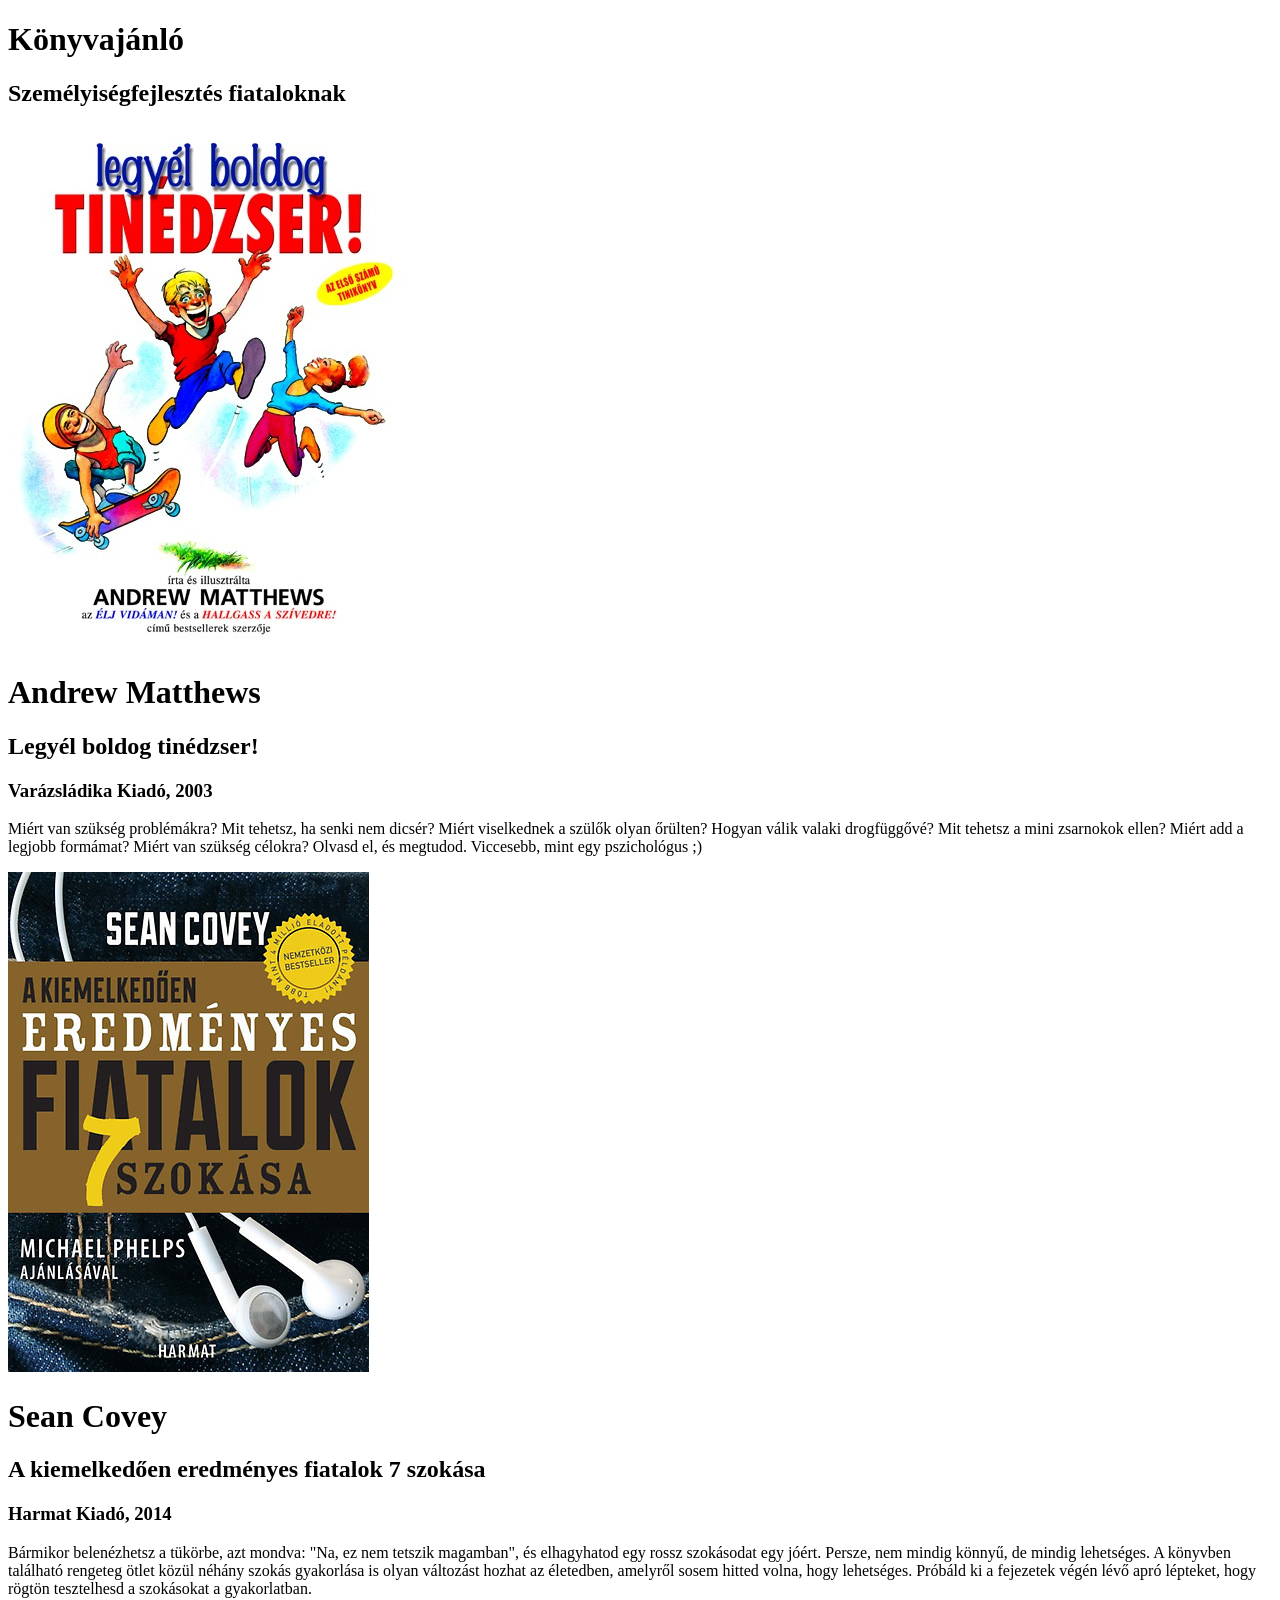
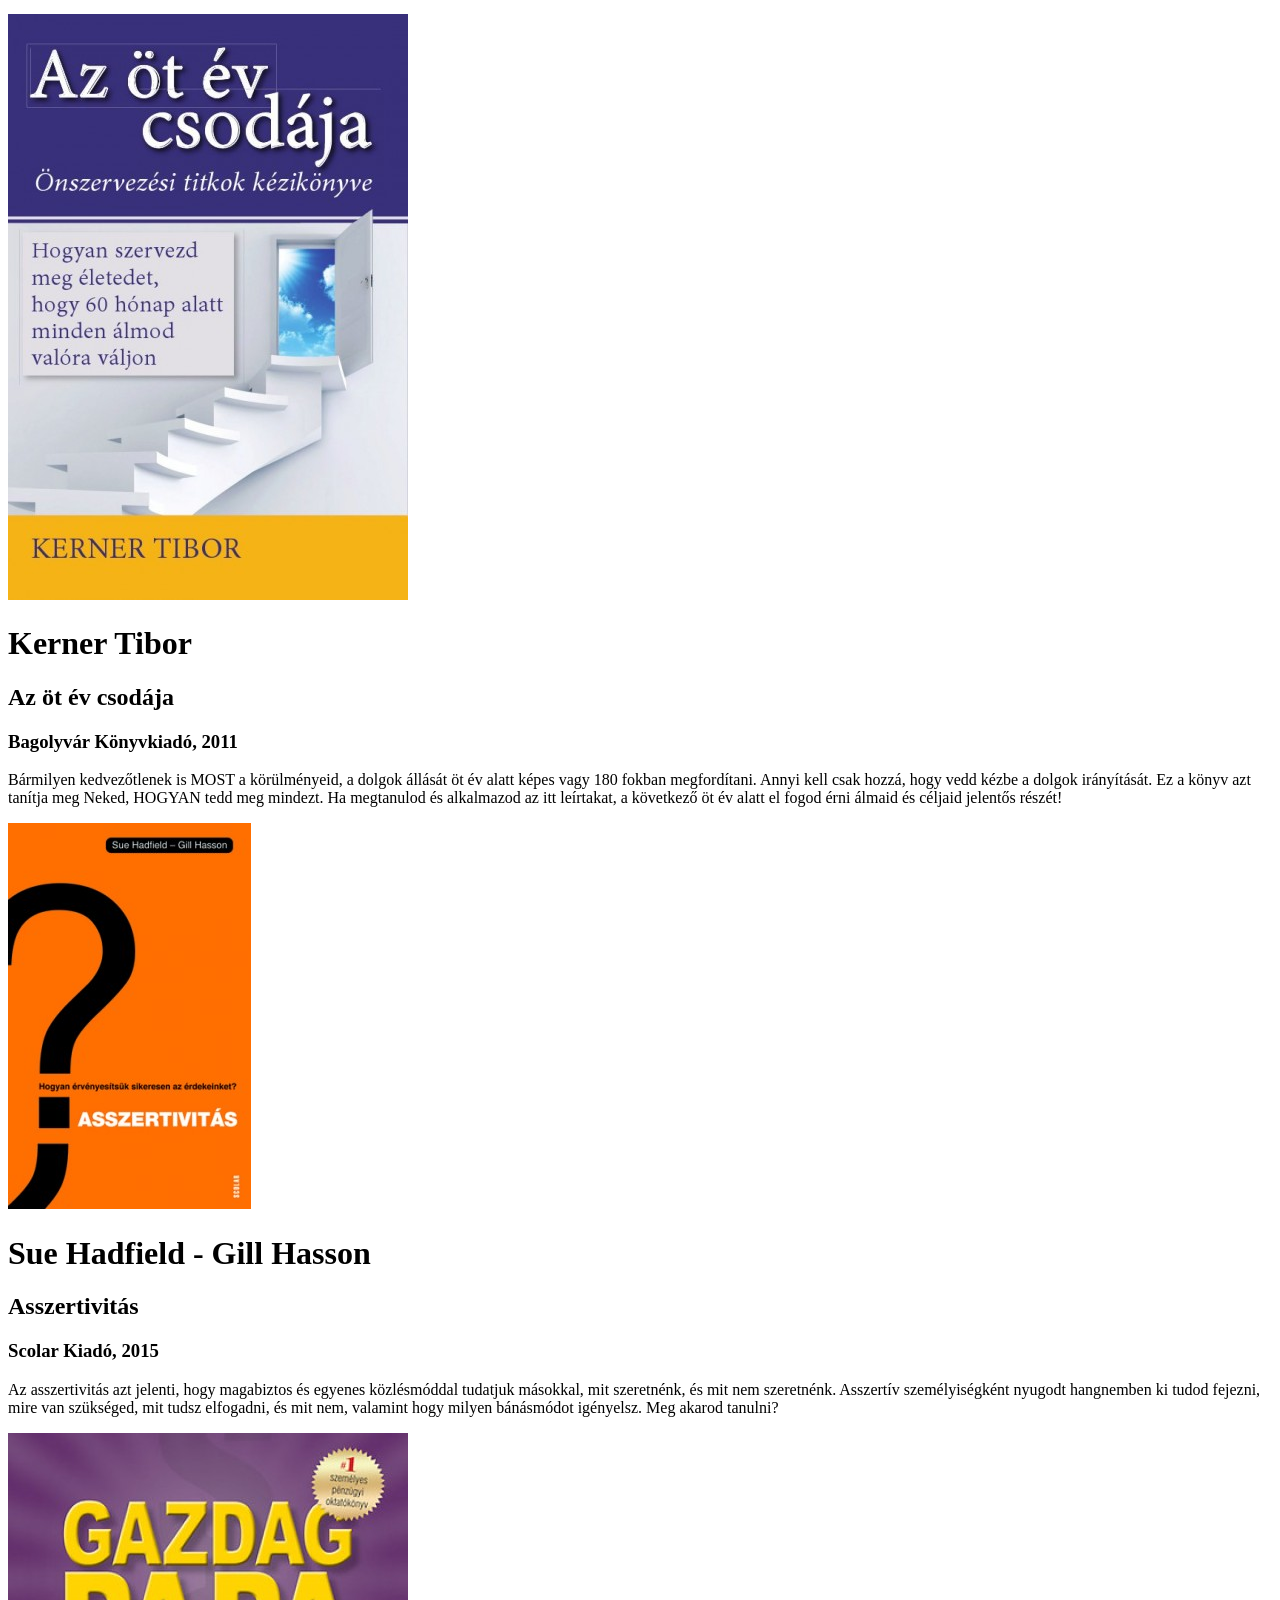
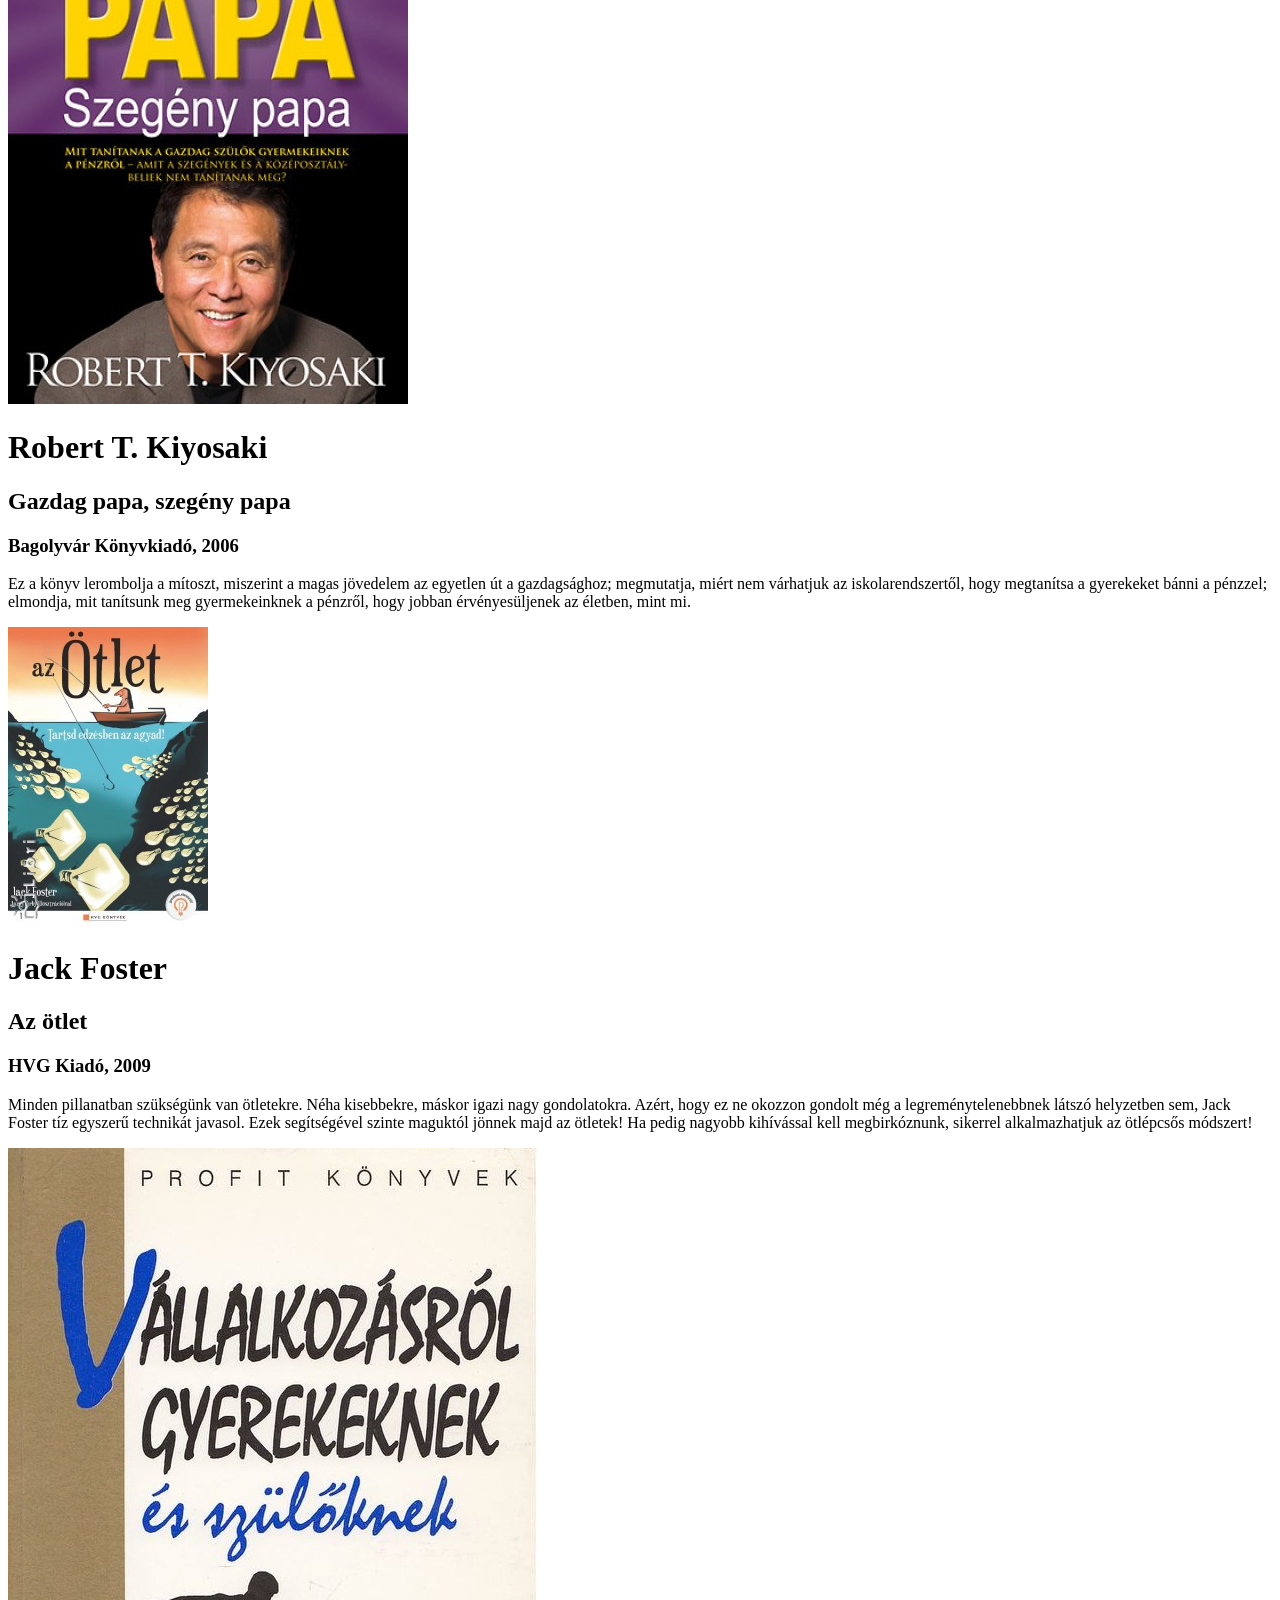
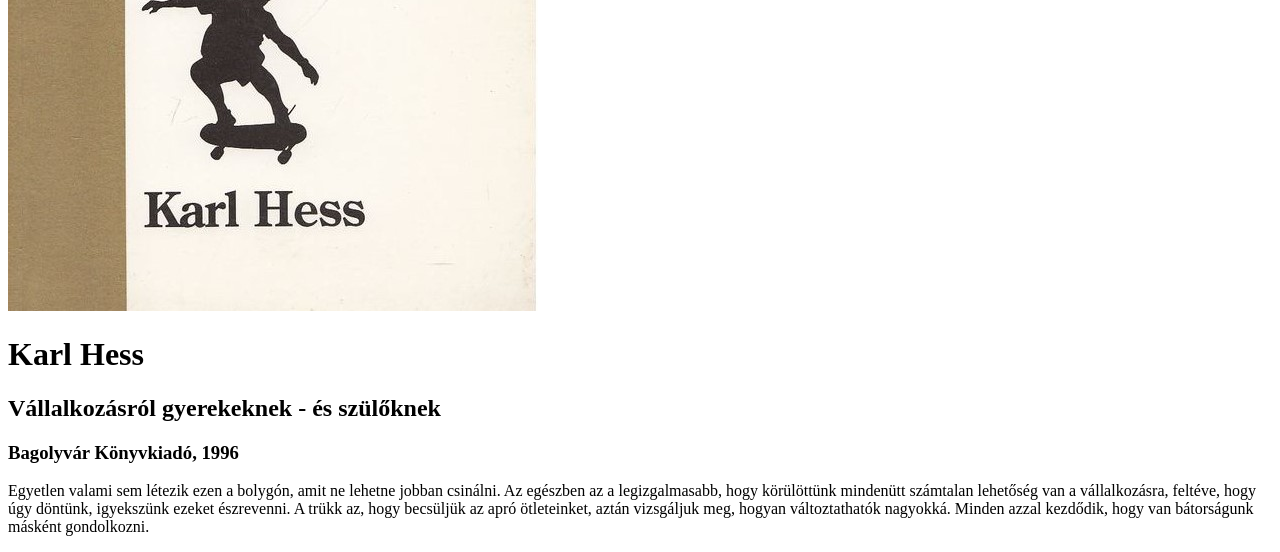
==== nyers.html @ a2e403b0 "save" ====
<!DOCTYPE html>
<html lang="hu">
<head>
    <meta charset="UTF-8">
    <meta http-equiv="X-UA-Compatible" content="IE=edge">
    <meta name="viewport" content="width=device-width, initial-scale=1.0">
    
    <title>Document</title>
</head>
<body>
    <div id='keret'>

        <h1>Könyvajánló</h1>
        <h2>Személyiségfejlesztés fiataloknak</h2>

        <div class='konyv'>
            <img src='legyel_boldog_tinedzser.jpg'>
            <h1>Andrew Matthews</h1>
            <h2>Legyél boldog tinédzser!</h2>
            <h3>Varázsládika Kiadó, 2003</h3>

            <p>
                Miért van szükség problémákra? Mit tehetsz, ha senki nem dicsér? Miért viselkednek a szülők olyan őrülten? Hogyan válik valaki drogfüggővé? Mit tehetsz a mini zsarnokok ellen? Miért add a legjobb formámat? Miért van szükség célokra? Olvasd el, és megtudod.  Viccesebb, mint egy pszichológus ;)
            </p>
        </div>
    
    
        <div class='konyv'>
            <img src='eredmenyes_fiatalok_7_szokasa.jpg'>
            <h1>Sean Covey</h1>
            <h2>A kiemelkedően eredményes fiatalok 7 szokása</h2>
            <h3>Harmat Kiadó, 2014</h3>
    
            <p>
                Bármikor belenézhetsz a tükörbe, azt mondva: "Na, ez nem tetszik magamban", és elhagyhatod egy rossz szokásodat egy jóért. Persze, nem mindig könnyű, de mindig lehetséges. A könyvben található rengeteg ötlet közül néhány szokás gyakorlása is olyan változást hozhat az életedben, amelyről sosem hitted volna, hogy lehetséges. Próbáld ki a fejezetek végén lévő apró lépteket, hogy rögtön tesztelhesd a szokásokat a gyakorlatban.
            </p>
        </div>
    
        <div class='konyv'>
            <img src='az_ot_ev_csodaja.jpg'>
            <h1>Kerner Tibor</h1>
            <h2>Az öt év csodája</h2>
            <h3>Bagolyvár Könyvkiadó, 2011</h3>
        
            <p>
                Bármilyen kedvezőtlenek is MOST a körülményeid, a dolgok állását öt év alatt képes vagy 180 fokban megfordítani. Annyi kell csak hozzá, hogy vedd kézbe a dolgok irányítását. Ez a könyv azt tanítja meg Neked, HOGYAN tedd meg mindezt. Ha megtanulod és alkalmazod az itt leírtakat, a következő öt év alatt el fogod érni álmaid és céljaid jelentős részét!
            </p>
        
        </div>
    
    
        <div class='konyv'>
            <img src='asszertivitas.jpg'>
            <h1>Sue Hadfield - Gill Hasson</h1>
            <h2>Asszertivitás</h2>
            <h3>Scolar Kiadó, 2015</h3>
        
            <p>
                Az asszertivitás azt jelenti, hogy magabiztos és egyenes közlésmóddal tudatjuk másokkal, mit szeretnénk, és mit nem szeretnénk. 
                Asszertív személyiségként nyugodt hangnemben ki tudod fejezni, mire van szükséged, mit tudsz elfogadni, és mit nem, valamint hogy milyen bánásmódot igényelsz. 
                Meg akarod tanulni?
            </p>
        </div>
    
    
        <div class='konyv'>
            <img src='gazdag_papa.jpg'>
            <h1>Robert T. Kiyosaki</h1>
            <h2>Gazdag papa, szegény papa</h2>
            <h3>Bagolyvár Könyvkiadó, 2006</h3>
      
            <p>
                Ez a könyv lerombolja a mítoszt, miszerint a magas jövedelem az egyetlen út a gazdagsághoz; megmutatja, miért nem várhatjuk az iskolarendszertől, hogy megtanítsa a gyerekeket bánni a pénzzel; elmondja, mit tanítsunk meg gyermekeinknek a pénzről, hogy jobban érvényesüljenek az életben, mint mi.

            </p>
        </div>
    
    
        <div class='konyv'>
            <img src='az_otlet.jpg'>
            <h1>Jack Foster</h1>
            <h2>Az ötlet</h2>
            <h3>HVG Kiadó, 2009</h3>
            <p>
                Minden pillanatban szükségünk van ötletekre. Néha kisebbekre, máskor igazi nagy gondolatokra. Azért, hogy ez ne okozzon gondolt még a legreménytelenebbnek látszó helyzetben sem, Jack Foster tíz egyszerű technikát javasol. Ezek segítségével szinte maguktól jönnek majd az ötletek! Ha pedig nagyobb kihívással kell megbirkóznunk, sikerrel alkalmazhatjuk az ötlépcsős módszert!
            </p>
        </div>
    
    
        <div class='konyv'>
            <img src='vallakozasrol_gyerekeknek.jpg'>
            <h1>Karl Hess</h1>
            <h2>Vállalkozásról gyerekeknek - és szülőknek</h2>
            <h3>Bagolyvár Könyvkiadó, 1996</h3>
            <p>
                Egyetlen valami sem létezik ezen a bolygón, amit ne lehetne jobban csinálni. Az egészben az a legizgalmasabb, hogy körülöttünk mindenütt számtalan lehetőség van a vállalkozásra, feltéve, hogy úgy döntünk, igyekszünk ezeket észrevenni. A trükk az, hogy becsüljük az apró ötleteinket, aztán vizsgáljuk meg, hogyan változtathatók nagyokká. 
                Minden azzal kezdődik, hogy van bátorságunk másként gondolkozni.
            </p>
        </div>
    
      </div>
</body>
</html>
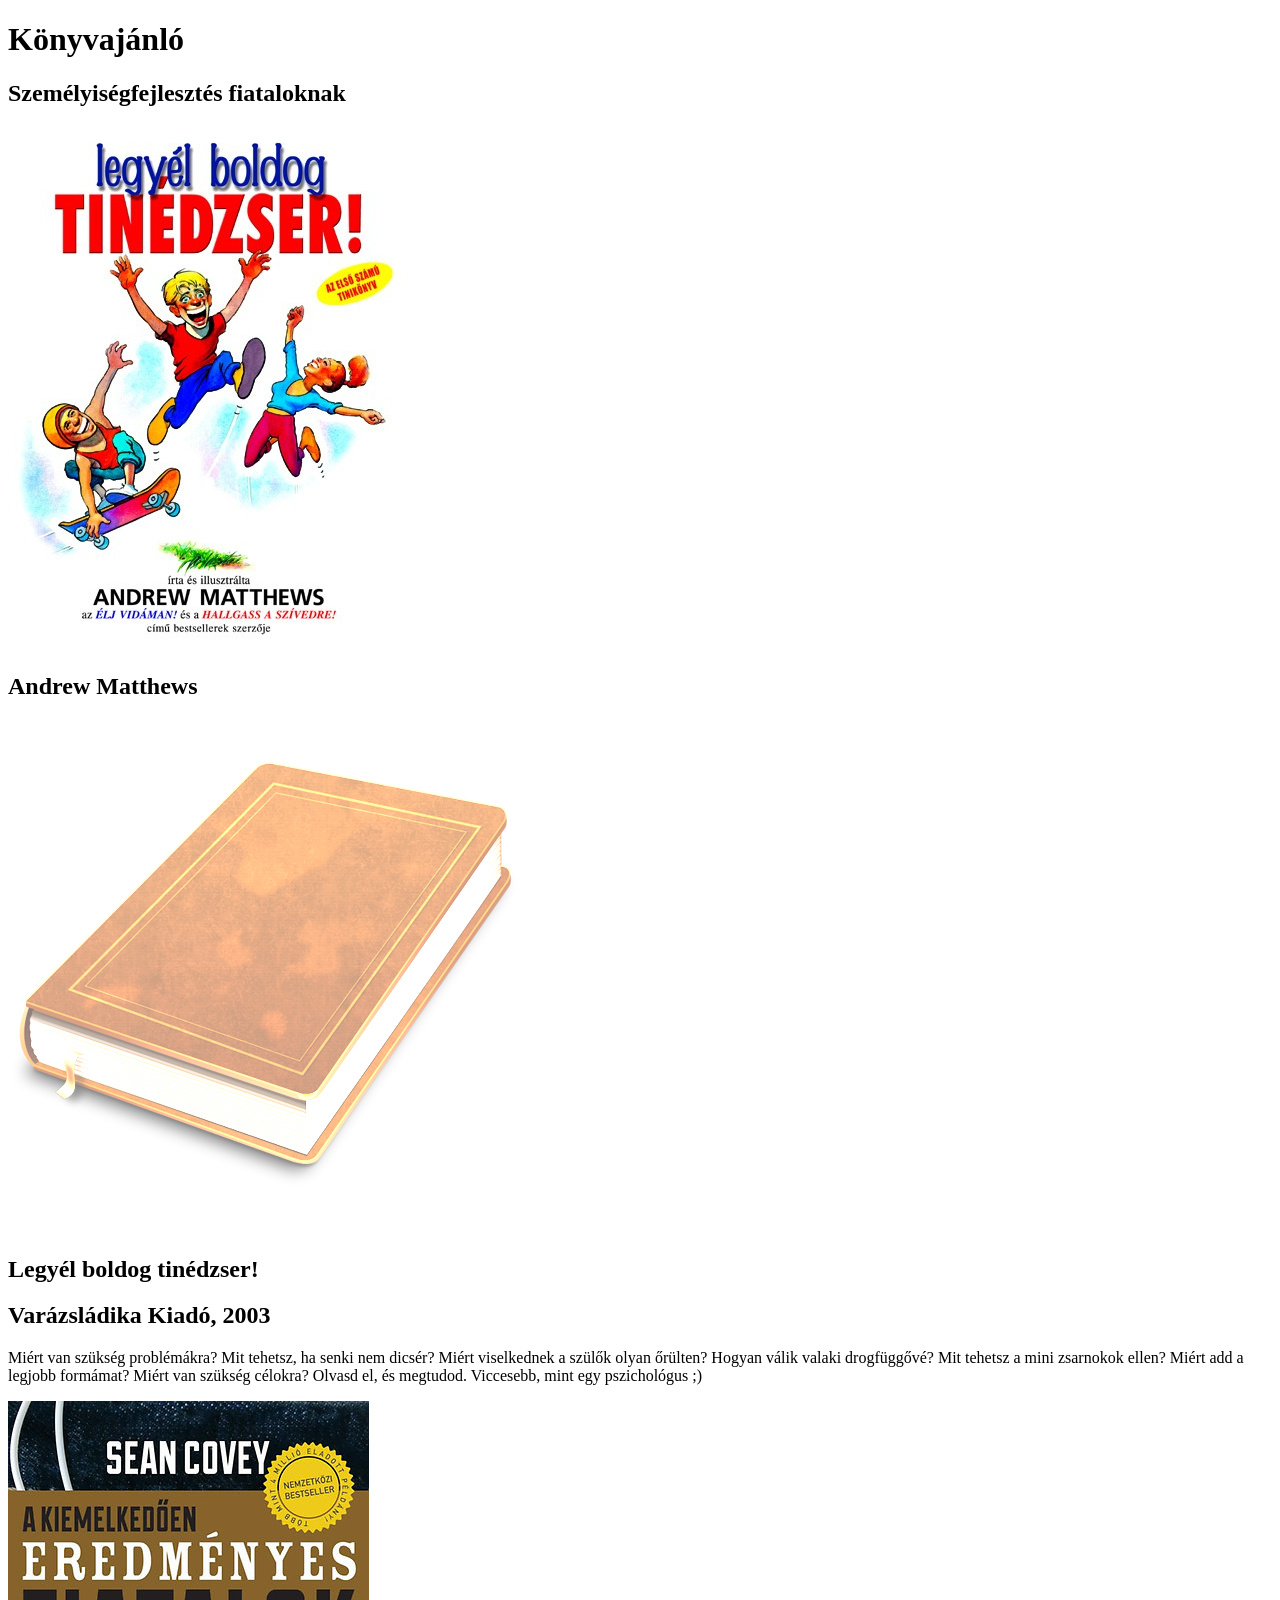
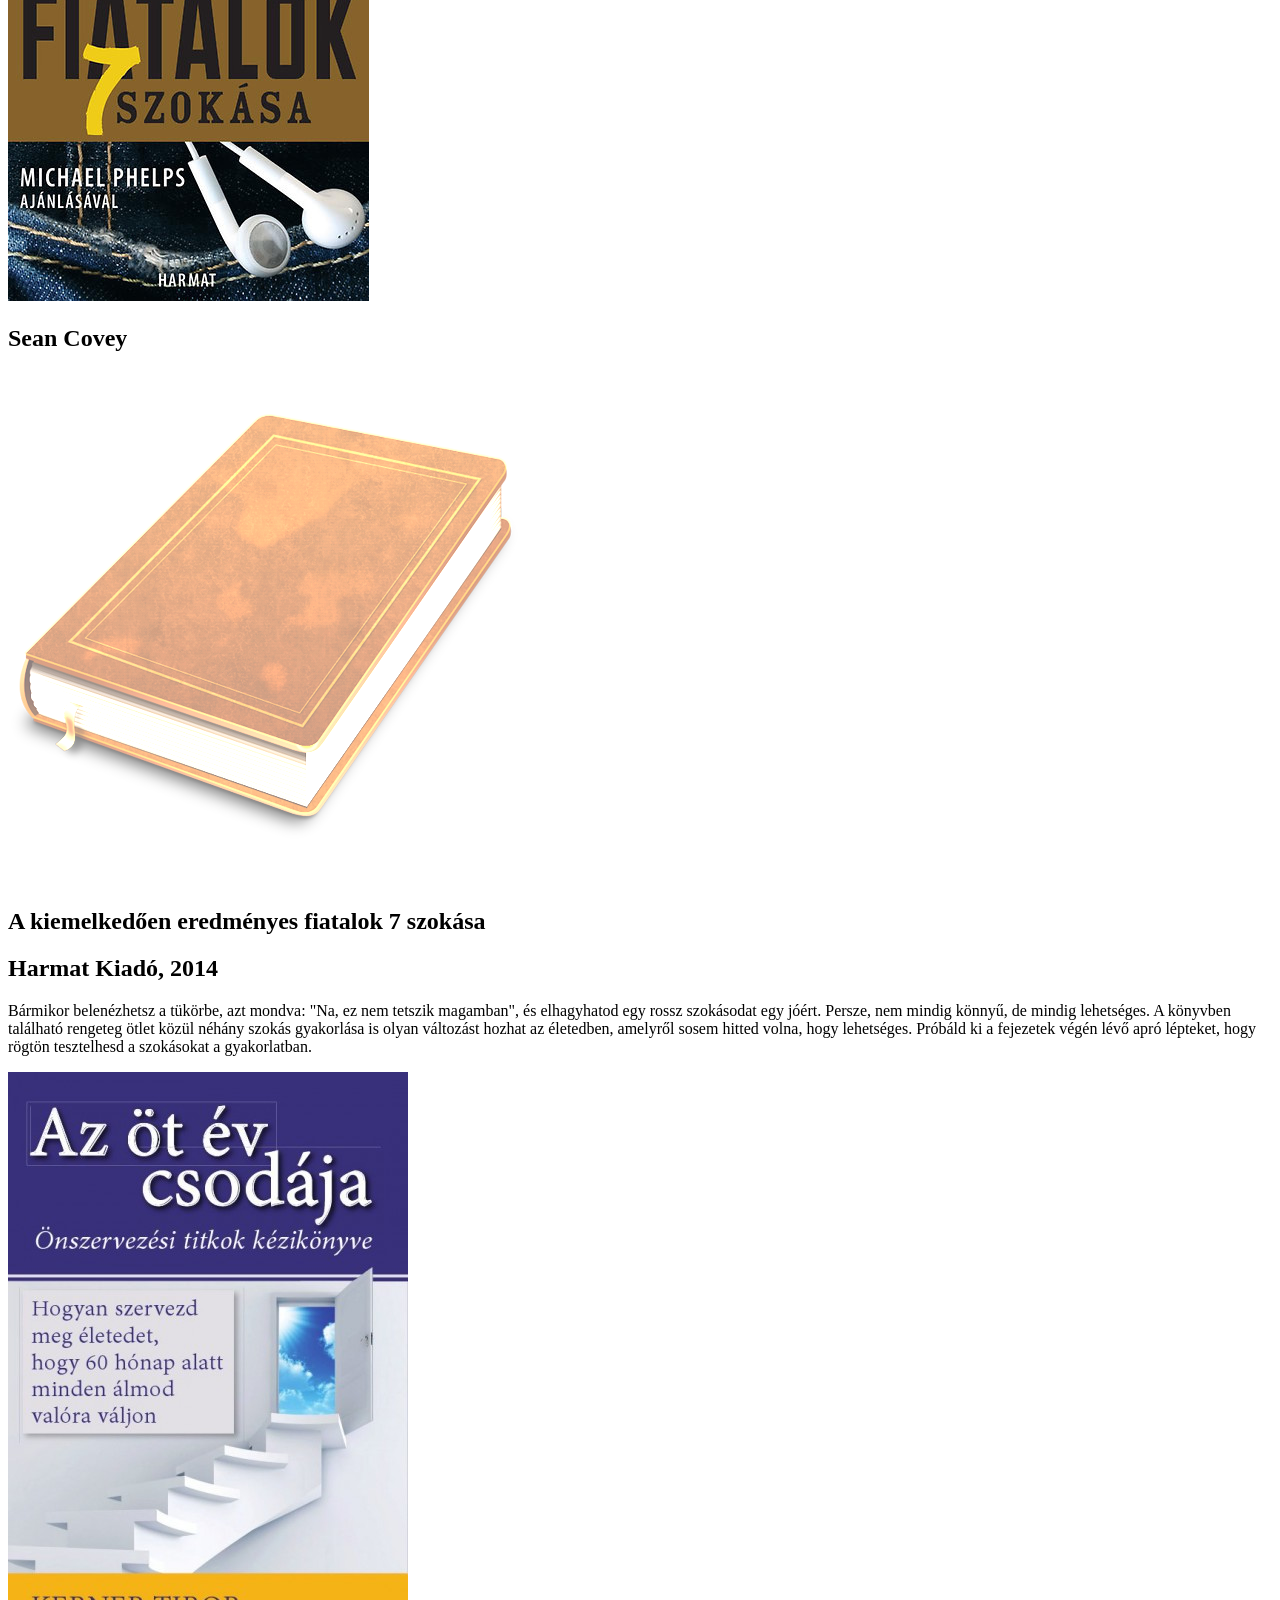
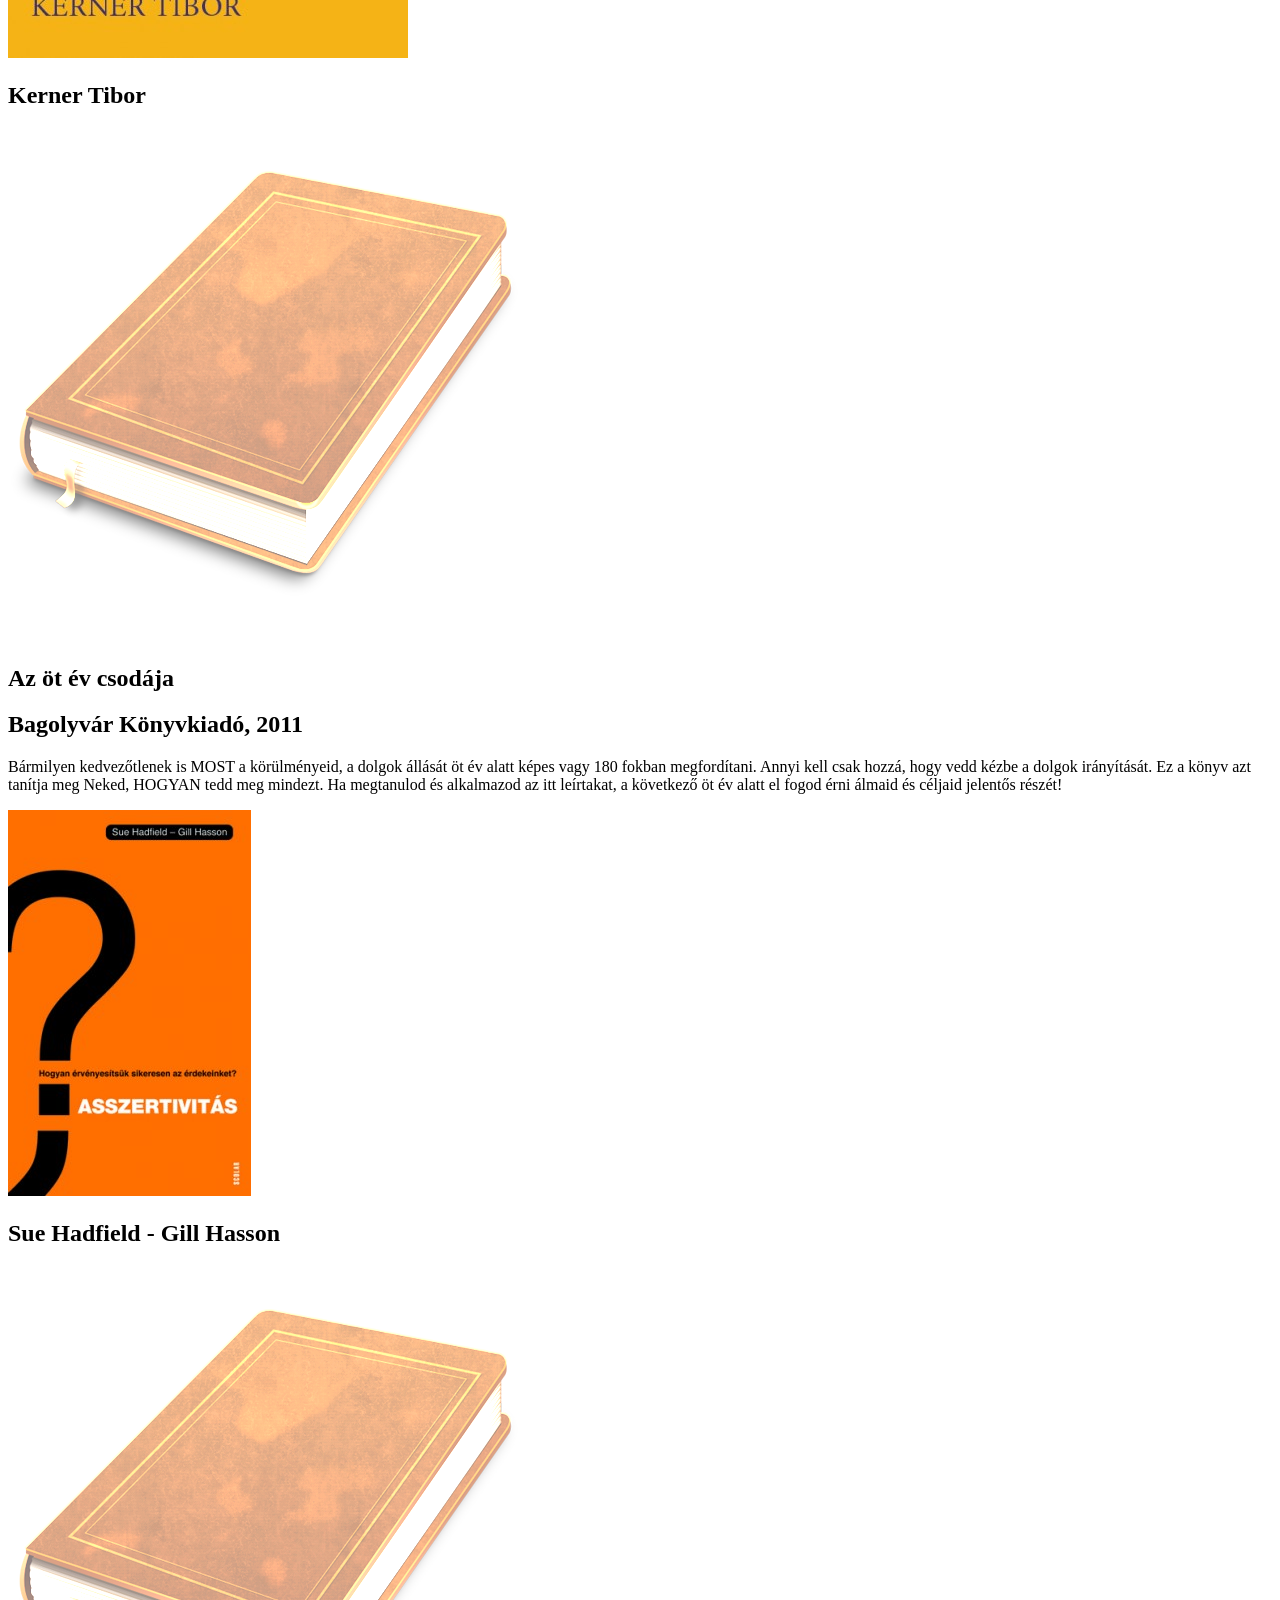
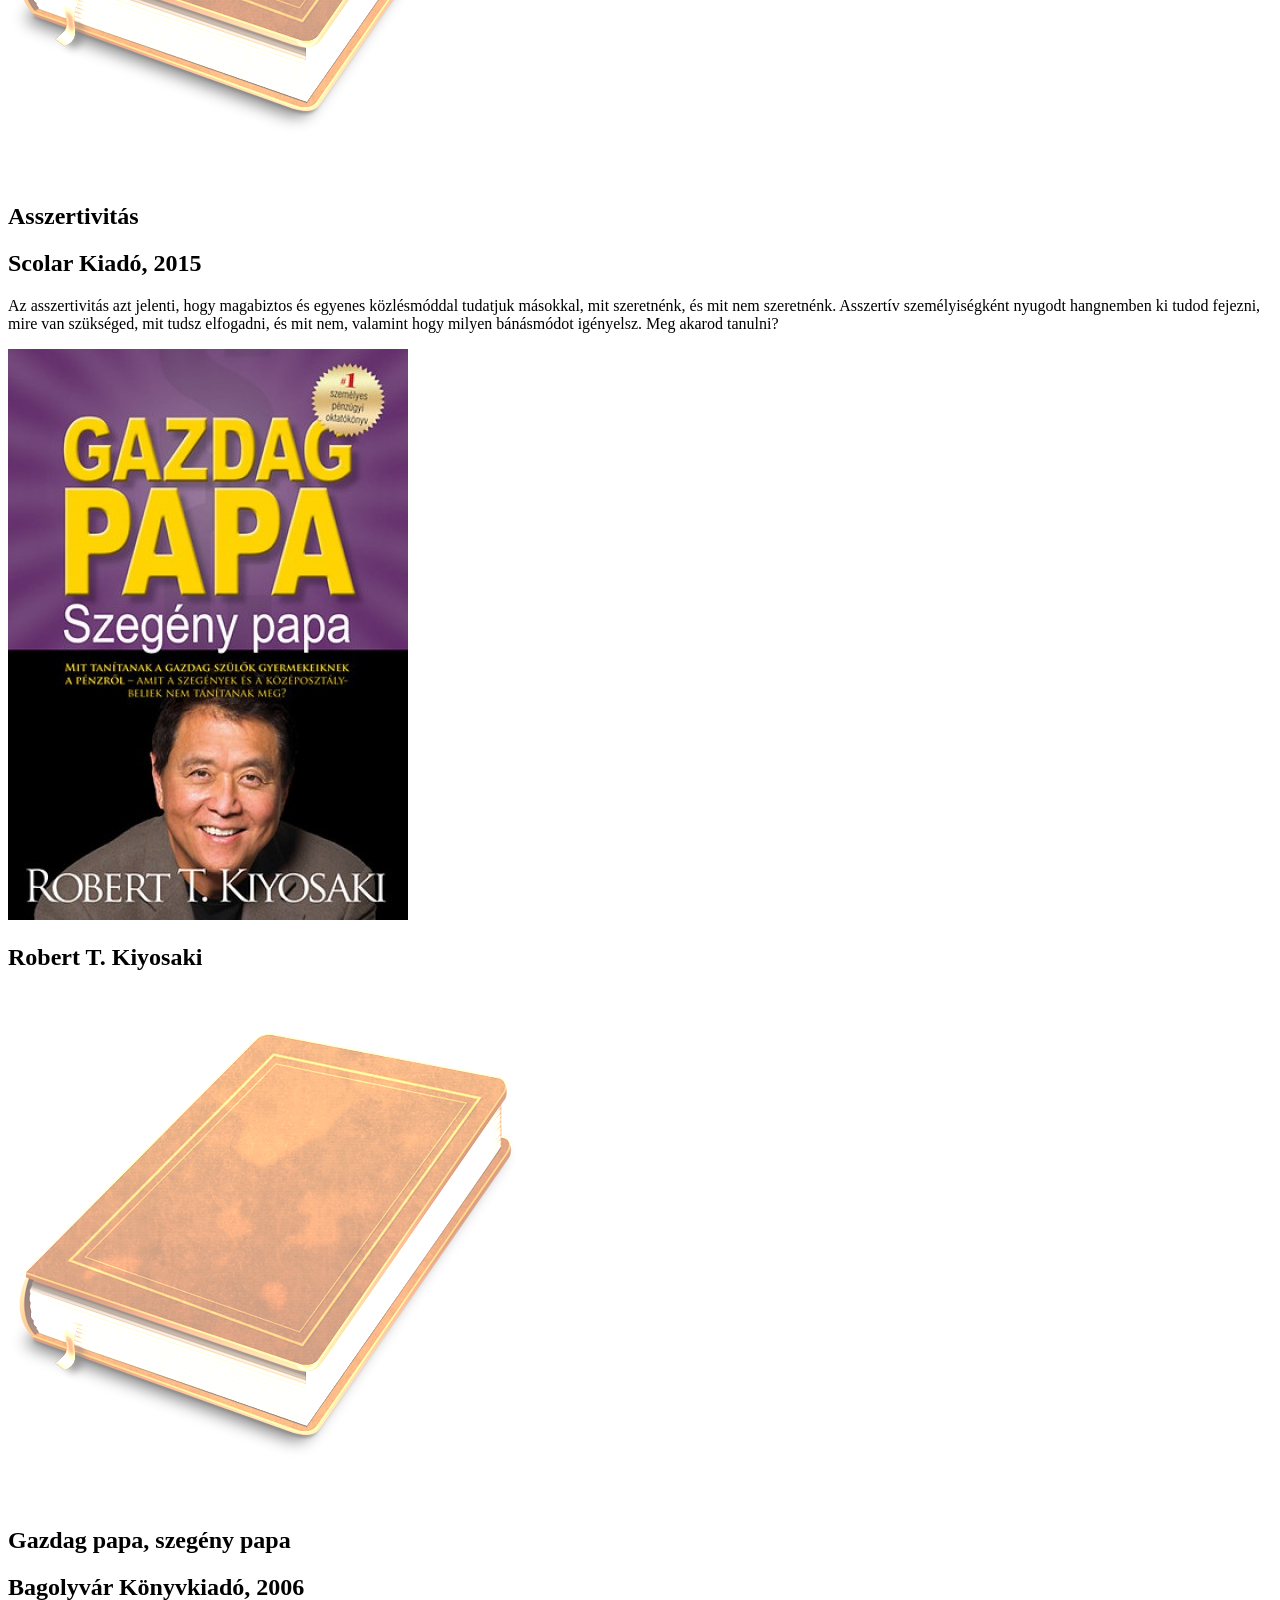
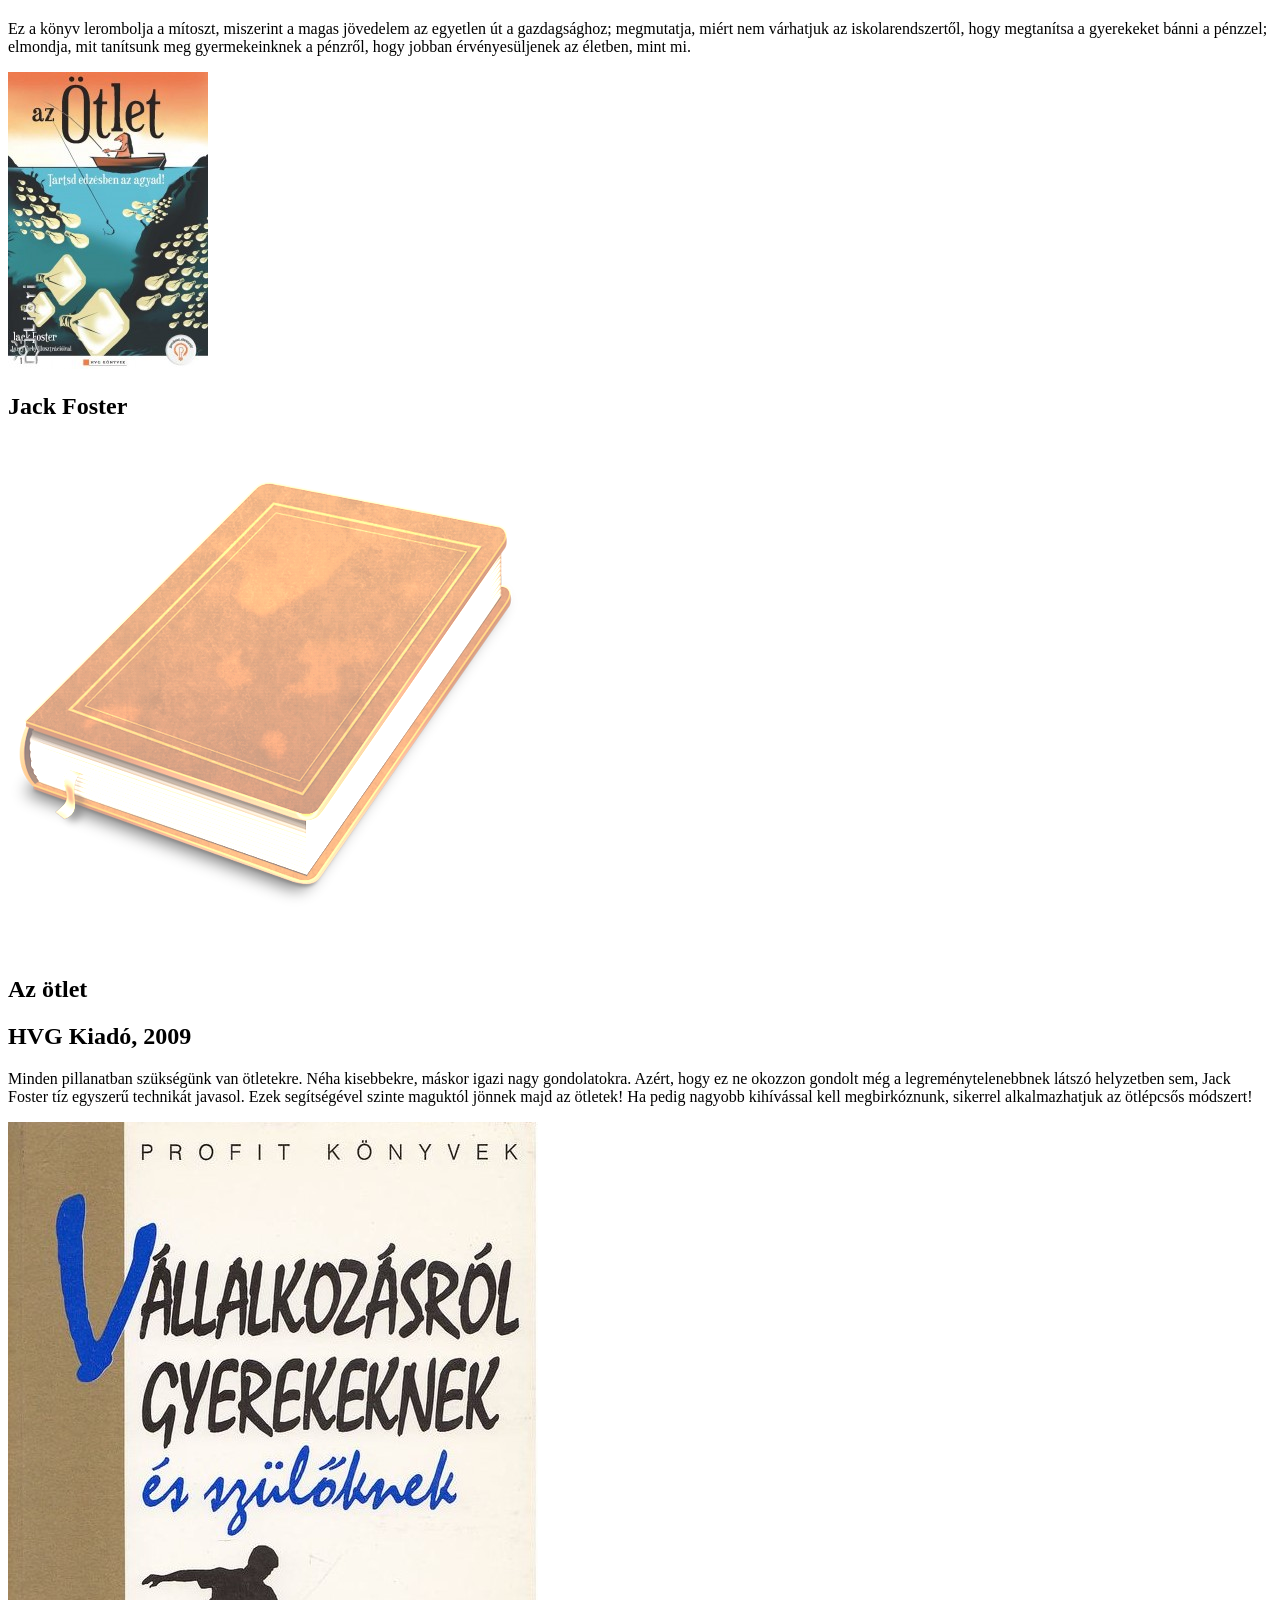
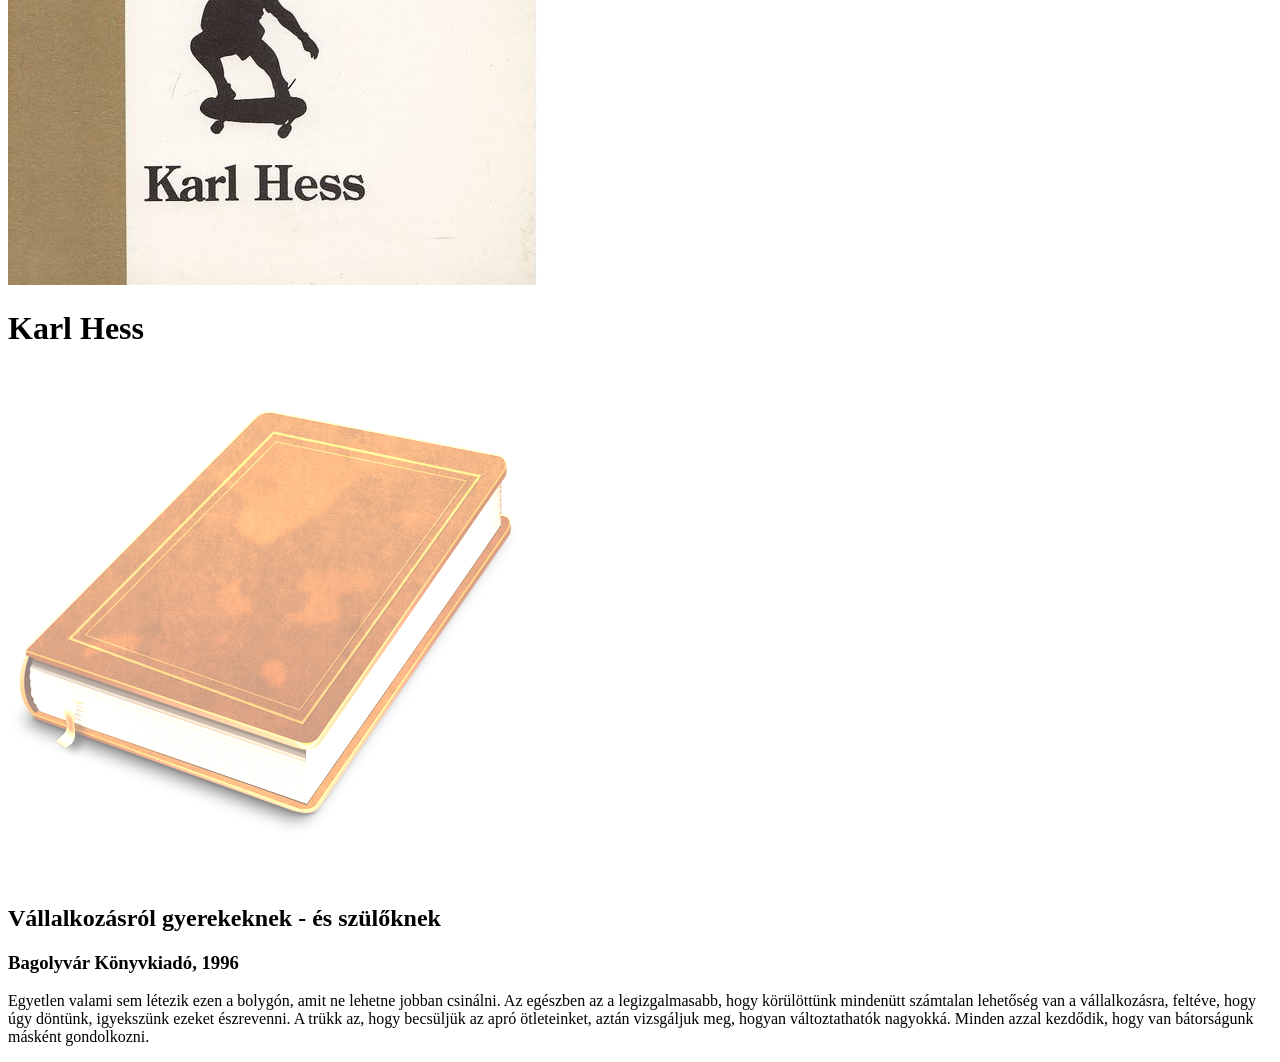
==== commit d3081be0: "könyvoformázása" ====
--- a/nyers.html
+++ b/nyers.html
@@ -15,9 +15,10 @@
 
         <div class='konyv'>
             <img src='legyel_boldog_tinedzser.jpg'>
-            <h1>Andrew Matthews</h1>
+            <h2>Andrew Matthews</h2>
+            <img src="book_icon.png" alt="Könyv" class="book">
             <h2>Legyél boldog tinédzser!</h2>
-            <h3>Varázsládika Kiadó, 2003</h3>
+            <h2>Varázsládika Kiadó, 2003</h2>
 
             <p>
                 Miért van szükség problémákra? Mit tehetsz, ha senki nem dicsér? Miért viselkednek a szülők olyan őrülten? Hogyan válik valaki drogfüggővé? Mit tehetsz a mini zsarnokok ellen? Miért add a legjobb formámat? Miért van szükség célokra? Olvasd el, és megtudod.  Viccesebb, mint egy pszichológus ;)
@@ -27,9 +28,10 @@
     
         <div class='konyv'>
             <img src='eredmenyes_fiatalok_7_szokasa.jpg'>
-            <h1>Sean Covey</h1>
+            <h2>Sean Covey</h2>
+            <img src="book_icon.png" alt="Könyv" class="book">
             <h2>A kiemelkedően eredményes fiatalok 7 szokása</h2>
-            <h3>Harmat Kiadó, 2014</h3>
+            <h2>Harmat Kiadó, 2014</h2>
     
             <p>
                 Bármikor belenézhetsz a tükörbe, azt mondva: "Na, ez nem tetszik magamban", és elhagyhatod egy rossz szokásodat egy jóért. Persze, nem mindig könnyű, de mindig lehetséges. A könyvben található rengeteg ötlet közül néhány szokás gyakorlása is olyan változást hozhat az életedben, amelyről sosem hitted volna, hogy lehetséges. Próbáld ki a fejezetek végén lévő apró lépteket, hogy rögtön tesztelhesd a szokásokat a gyakorlatban.
@@ -38,9 +40,10 @@
     
         <div class='konyv'>
             <img src='az_ot_ev_csodaja.jpg'>
-            <h1>Kerner Tibor</h1>
+            <h2>Kerner Tibor</h2>
+            <img src="book_icon.png" alt="Könyv" class="book">
             <h2>Az öt év csodája</h2>
-            <h3>Bagolyvár Könyvkiadó, 2011</h3>
+            <h2>Bagolyvár Könyvkiadó, 2011</h2>
         
             <p>
                 Bármilyen kedvezőtlenek is MOST a körülményeid, a dolgok állását öt év alatt képes vagy 180 fokban megfordítani. Annyi kell csak hozzá, hogy vedd kézbe a dolgok irányítását. Ez a könyv azt tanítja meg Neked, HOGYAN tedd meg mindezt. Ha megtanulod és alkalmazod az itt leírtakat, a következő öt év alatt el fogod érni álmaid és céljaid jelentős részét!
@@ -51,9 +54,10 @@
     
         <div class='konyv'>
             <img src='asszertivitas.jpg'>
-            <h1>Sue Hadfield - Gill Hasson</h1>
+            <h2>Sue Hadfield - Gill Hasson</h2>
+            <img src="book_icon.png" alt="Könyv" class="book">
             <h2>Asszertivitás</h2>
-            <h3>Scolar Kiadó, 2015</h3>
+            <h2>Scolar Kiadó, 2015</h2>
         
             <p>
                 Az asszertivitás azt jelenti, hogy magabiztos és egyenes közlésmóddal tudatjuk másokkal, mit szeretnénk, és mit nem szeretnénk. 
@@ -65,9 +69,10 @@
     
         <div class='konyv'>
             <img src='gazdag_papa.jpg'>
-            <h1>Robert T. Kiyosaki</h1>
+            <h2>Robert T. Kiyosaki</h2>
+            <img src="book_icon.png" alt="Könyv" class="book">
             <h2>Gazdag papa, szegény papa</h2>
-            <h3>Bagolyvár Könyvkiadó, 2006</h3>
+            <h2>Bagolyvár Könyvkiadó, 2006</h2>
       
             <p>
                 Ez a könyv lerombolja a mítoszt, miszerint a magas jövedelem az egyetlen út a gazdagsághoz; megmutatja, miért nem várhatjuk az iskolarendszertől, hogy megtanítsa a gyerekeket bánni a pénzzel; elmondja, mit tanítsunk meg gyermekeinknek a pénzről, hogy jobban érvényesüljenek az életben, mint mi.
@@ -78,9 +83,10 @@
     
         <div class='konyv'>
             <img src='az_otlet.jpg'>
-            <h1>Jack Foster</h1>
+            <h2>Jack Foster</h2>
+            <img src="book_icon.png" alt="Könyv" class="book">
             <h2>Az ötlet</h2>
-            <h3>HVG Kiadó, 2009</h3>
+            <h2>HVG Kiadó, 2009</h2>
             <p>
                 Minden pillanatban szükségünk van ötletekre. Néha kisebbekre, máskor igazi nagy gondolatokra. Azért, hogy ez ne okozzon gondolt még a legreménytelenebbnek látszó helyzetben sem, Jack Foster tíz egyszerű technikát javasol. Ezek segítségével szinte maguktól jönnek majd az ötletek! Ha pedig nagyobb kihívással kell megbirkóznunk, sikerrel alkalmazhatjuk az ötlépcsős módszert!
             </p>
@@ -90,6 +96,7 @@
         <div class='konyv'>
             <img src='vallakozasrol_gyerekeknek.jpg'>
             <h1>Karl Hess</h1>
+            <img src="book_icon.png" alt="Könyv" class="book">
             <h2>Vállalkozásról gyerekeknek - és szülőknek</h2>
             <h3>Bagolyvár Könyvkiadó, 1996</h3>
             <p>
